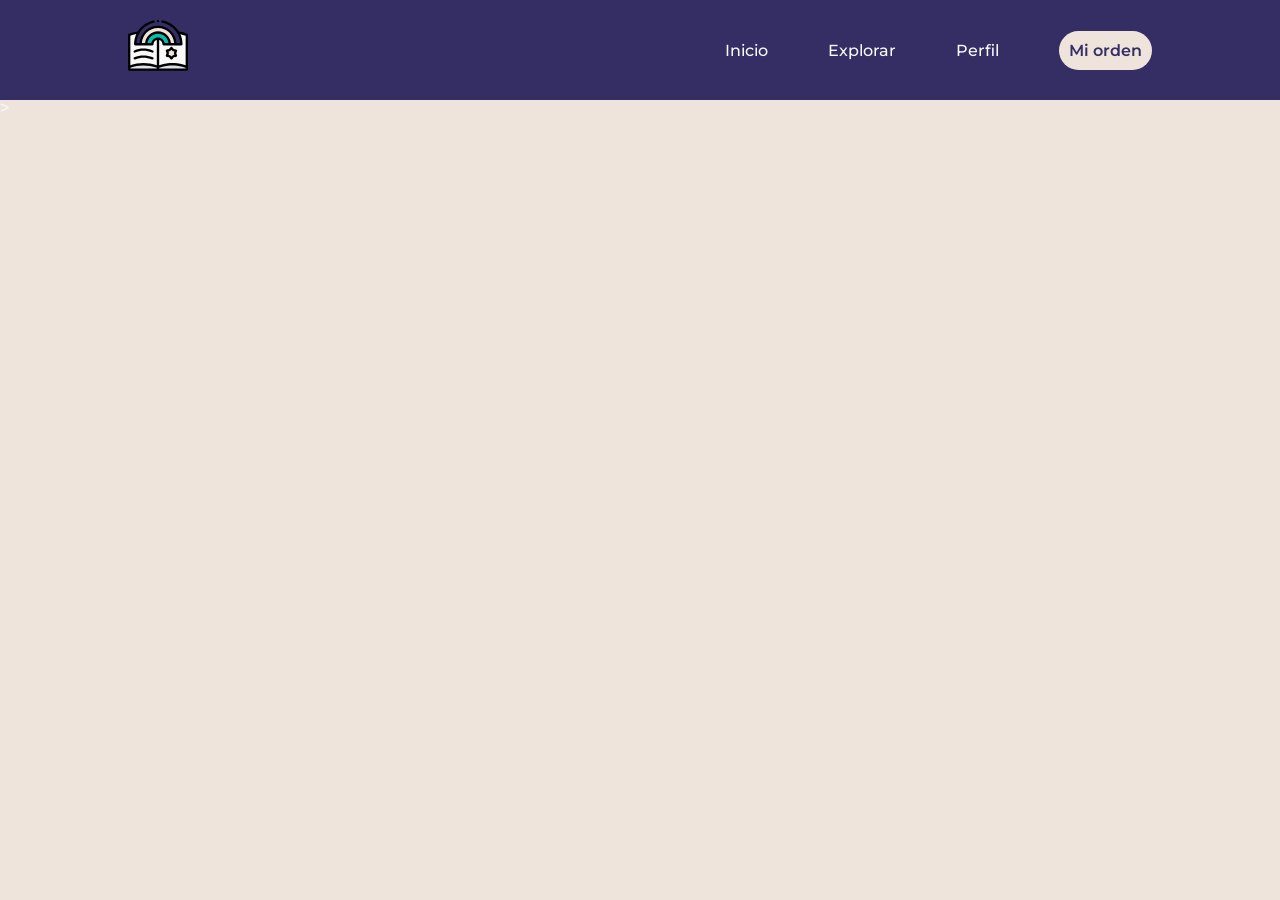
==== mi-orden.html @ 9488af2a "Mi Orden" ====
<!DOCTYPE html>
<html lang="es">
    <head>
        <meta charset="UTF-8">
        <meta name="viewport" content="width=device-width, initial-scale=1.0">
        <title>Bookish</title>
        <link rel="icon" href="./favicon.svg" />
        <link rel="stylesheet" href="./styles/globals.css">
        <link rel="stylesheet" href="./styles/header.css">
        <link rel="stylesheet" href="./styles/main.css">
        <link rel="preconnect" href="https://fonts.gstatic.com">
        <link href="https://fonts.googleapis.com/css2?family=Montserrat:wght@500;600;700&display=swap" rel="stylesheet">
    </head>
    <body>
        <header>
            <img src="./favicon.svg" alt="logo" height="60px"/>
            <nav class="navWrapper">
                <ul>
                    <li class="navItem">Inicio</li>
                    <li class="navItem">Explorar</li>
                    <li class="navItem">Perfil</li>
                    <li class="navItem itemSelected"><a href="./mi-orden.html">Mi orden</a></li>
                </ul>
            </nav>
        </header>
        <main>
            <section></section>>
        </main>
        <script src="./scripts/index.js"></script>
        <script src="./scripts/objeto.js"></script>
    </body>
</html>
---- styles/globals.css ----
:root{
    --blanco: #F9F9F9;
    --aguamarina: #05BDA8;
    --crema: #EFE4DC;
    --gris: #DEE0EA;
    --violeta-oscuro: #342E65;
    --negro: #000000;
}

html,
body {
  padding: 0;
  margin: 0;
  font-family: -apple-system, BlinkMacSystemFont, Segoe UI, Roboto, Oxygen,
    Ubuntu, Cantarell, Fira Sans, Droid Sans, Helvetica Neue, sans-serif;
  background-color: var(--crema);
  color: var(--blanco);
}

main{
  position: absolute;
  top: 69px;
  right: 0;
  width: 100vw;
}

a{
  color: inherit;
  text-decoration: none;
}
@media only screen and (min-width: 1024px){
  main{
      top: 99px;
  }
}
---- styles/header.css ----
header{
    width: 88vw;
    height: 70px;
    background: var(--violeta-oscuro) 0% 0% no-repeat padding-box;
    position: fixed;
    z-index: 100;
    top: 0;
    padding: 0 6vw;
    display: flex;
    align-items: center;
    justify-content: space-between;
}

.navWrapper{
    display: -webkit-box;
    display: -ms-flexbox;
    display: flex;
    width: inherit;
    -webkit-box-pack: end;
        -ms-flex-pack: end;
            justify-content: flex-end;
    -webkit-box-align: center;
        -ms-flex-align: center;
            align-items: center;
    -webkit-column-gap: 60px;
       -moz-column-gap: 60px;
            column-gap: 60px;
}

.navWrapper > ul {
    display: contents;
    list-style: none;
    padding: 0;
}

.navItem{
    font-family: 'Montserrat';
    font-weight: 500;
}

.itemSelected{
    background-color: var(--crema);
    color: var(--violeta-oscuro);
    padding: 10px;
    border-radius: 50px;
    font-weight: 600;
}

@media only screen and (min-width: 1024px){
    header{
        height: 100px;
        width: 80vw;
        padding: 0 10vw;
    }
}
---- styles/main.css ----
.mainTitle{
    color: var(--crema);
    position: absolute;
    top: 20px;
    left: 6vw;
    font-size: 72px;
    font-weight: bold;
    margin: 0;
}

.mainSubtitle{
    color: var(--crema);
    top: 100px;
    position: absolute;
    left: 8vw;
    font-weight: 400;
}

.mostPopular{
    width: 88vw;
    margin: 0 auto;
}
.mostPopular > h3 {
    color: var(--aguamarina);
    font-size: 30px;
}

@media only screen and (min-width: 1024px){
    .mainTitle, .mainSubtitle{
        left: 10vw;
    }
    .mostPopular{
        width: 80vw;
    }
}
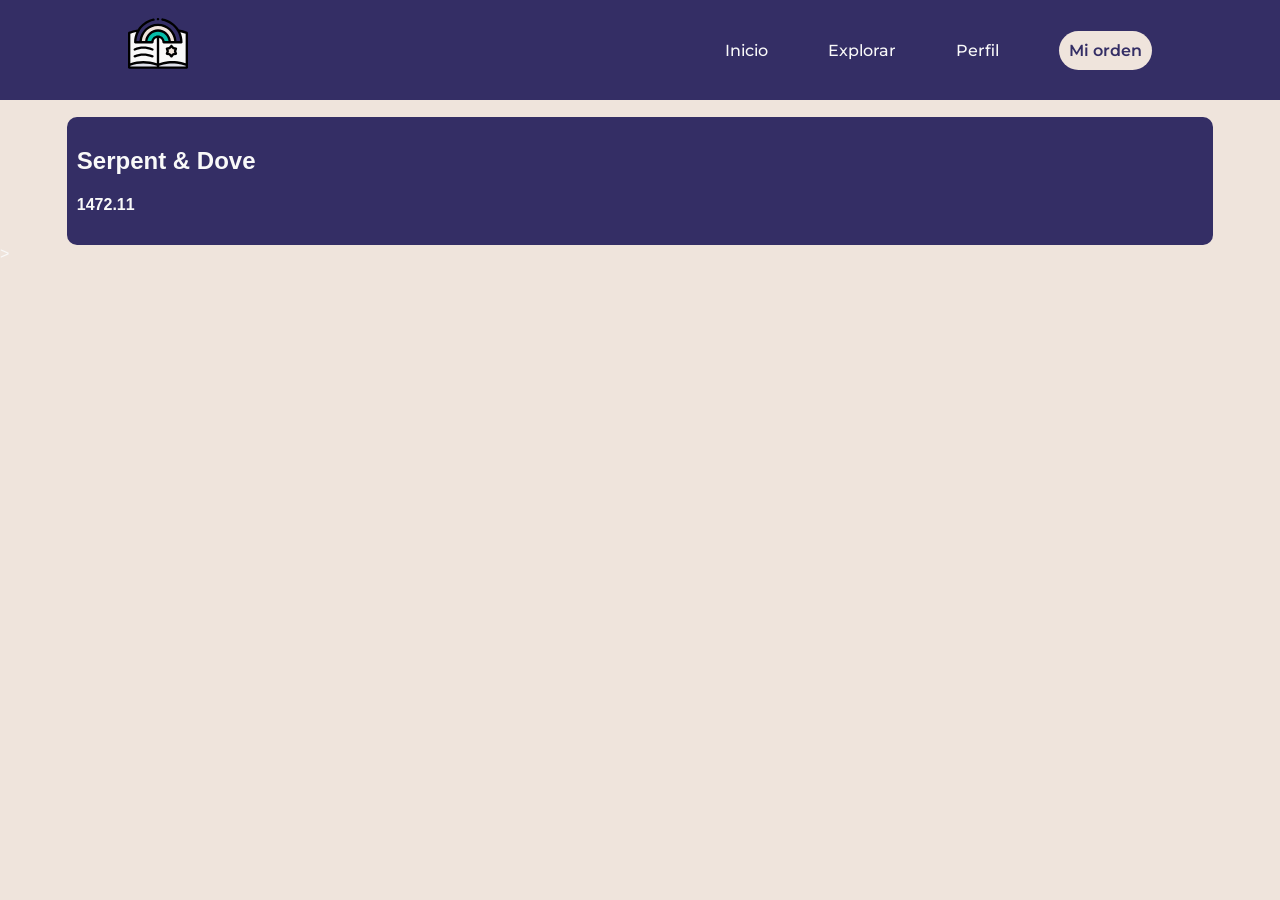
==== commit fe94c19e: "Desafio 4 - Interactuar con HTML" ====
--- a/mi-orden.html
+++ b/mi-orden.html
@@ -13,7 +13,7 @@
     </head>
     <body>
         <header>
-            <img src="./favicon.svg" alt="logo" height="60px"/>
+            <a href="./index.html"><img src="./favicon.svg" alt="logo" height="60px"/></a>
             <nav class="navWrapper">
                 <ul>
                     <li class="navItem">Inicio</li>
@@ -24,9 +24,13 @@
             </nav>
         </header>
         <main>
-            <section></section>>
+            <br/>
+            <section class="sectionContainer">
+                <div id="cartContainer"></div>
+            </section>>
         </main>
-        <script src="./scripts/index.js"></script>
-        <script src="./scripts/objeto.js"></script>
+        <script defer src="./scripts/clsBook.js"></script>
+        <script defer src="./scripts/clsCart.js"></script>
+        <script defer src="./scripts/mi-orden.js"></script>
     </body>
 </html>
--- a/styles/main.css
+++ b/styles/main.css
@@ -16,13 +16,32 @@
     font-weight: 400;
 }
 
-.mostPopular{
+.sectionContainer{
     width: 88vw;
     margin: 0 auto;
+    padding: 10px;
+    background-color: var(--violeta-oscuro);
+    border-radius: 10px;
 }
-.mostPopular > h3 {
-    color: var(--aguamarina);
+
+.sectionContainer > h3 {
+    color: var(--crema);
     font-size: 30px;
+}
+
+#popularContainer{
+    display: -webkit-box;
+    display: -ms-flexbox;
+    display: flex;
+    -webkit-column-gap: 20px;
+       -moz-column-gap: 20px;
+            column-gap: 20px;
+    row-gap: 20px;
+    -ms-flex-wrap: wrap;
+        flex-wrap: wrap;
+    -webkit-box-pack: center;
+        -ms-flex-pack: center;
+            justify-content: center;
 }
 
 @media only screen and (min-width: 1024px){
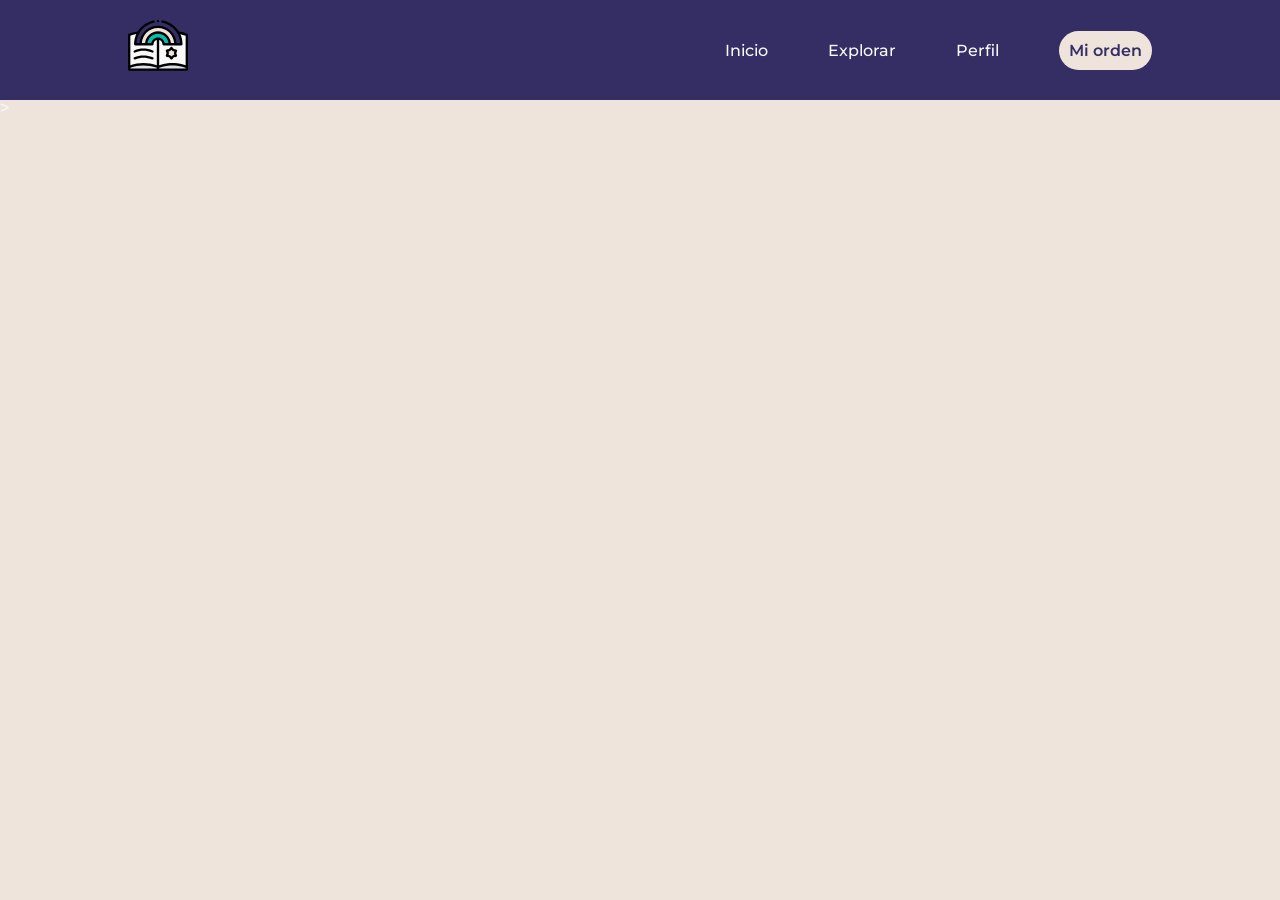
==== commit a3296a1c: "Desafio 4 - Interactuar con HTML" ====
--- a/mi-orden.html
+++ b/mi-orden.html
@@ -13,7 +13,7 @@
     </head>
     <body>
         <header>
-            <a href="./index.html"><img src="./favicon.svg" alt="logo" height="60px"/></a>
+            <img src="./favicon.svg" alt="logo" height="60px"/>
             <nav class="navWrapper">
                 <ul>
                     <li class="navItem">Inicio</li>
@@ -24,13 +24,9 @@
             </nav>
         </header>
         <main>
-            <br/>
-            <section class="sectionContainer">
-                <div id="cartContainer"></div>
-            </section>>
+            <section></section>>
         </main>
-        <script defer src="./scripts/clsBook.js"></script>
-        <script defer src="./scripts/clsCart.js"></script>
-        <script defer src="./scripts/mi-orden.js"></script>
+        <script src="./scripts/index.js"></script>
+        <script src="./scripts/objeto.js"></script>
     </body>
 </html>
--- a/styles/main.css
+++ b/styles/main.css
@@ -16,32 +16,13 @@
     font-weight: 400;
 }
 
-.sectionContainer{
+.mostPopular{
     width: 88vw;
     margin: 0 auto;
-    padding: 10px;
-    background-color: var(--violeta-oscuro);
-    border-radius: 10px;
 }
-
-.sectionContainer > h3 {
-    color: var(--crema);
+.mostPopular > h3 {
+    color: var(--aguamarina);
     font-size: 30px;
-}
-
-#popularContainer{
-    display: -webkit-box;
-    display: -ms-flexbox;
-    display: flex;
-    -webkit-column-gap: 20px;
-       -moz-column-gap: 20px;
-            column-gap: 20px;
-    row-gap: 20px;
-    -ms-flex-wrap: wrap;
-        flex-wrap: wrap;
-    -webkit-box-pack: center;
-        -ms-flex-pack: center;
-            justify-content: center;
 }
 
 @media only screen and (min-width: 1024px){
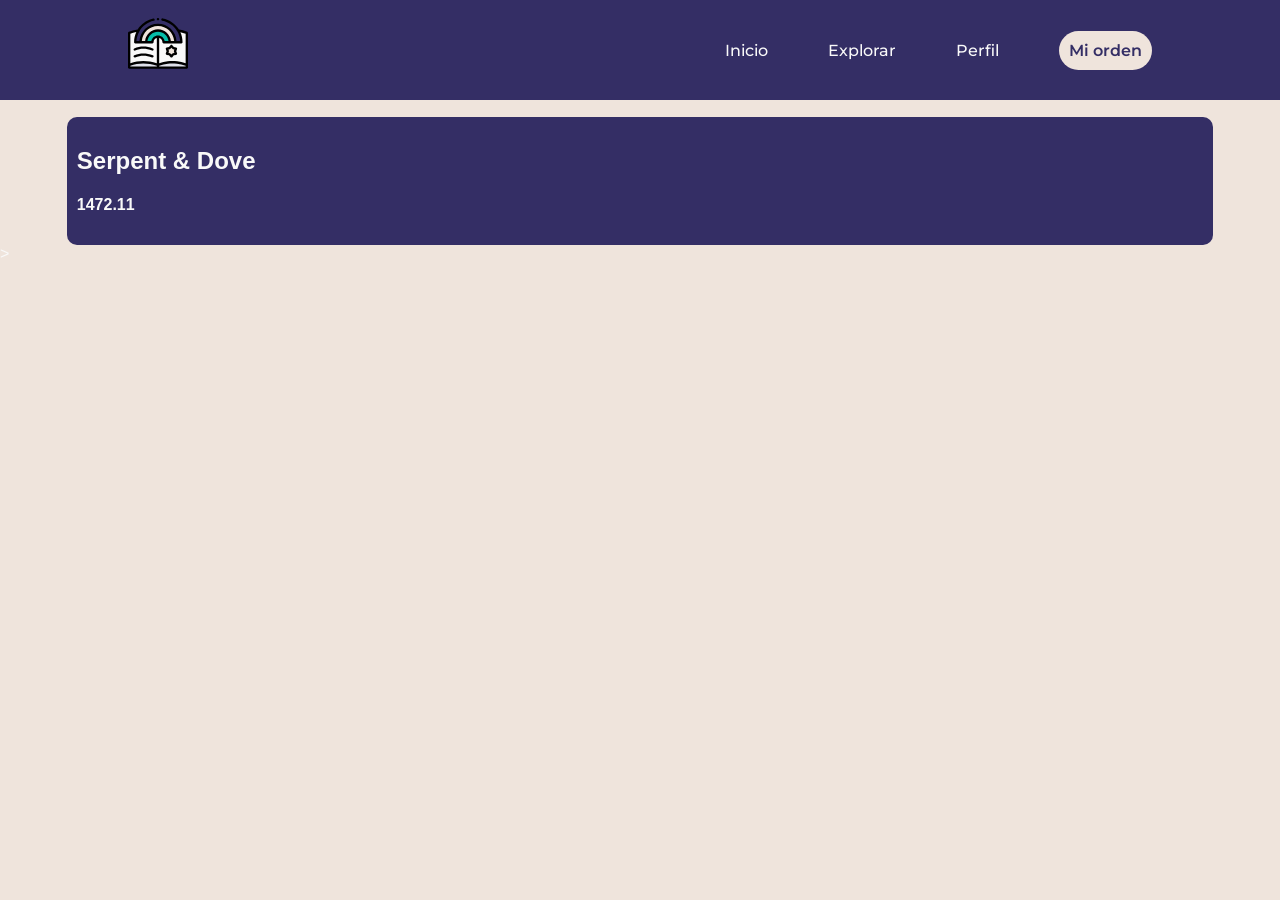
==== commit 483e8251: "Desafio 4 - Interactuar con HTML" ====
--- a/mi-orden.html
+++ b/mi-orden.html
@@ -13,7 +13,7 @@
     </head>
     <body>
         <header>
-            <img src="./favicon.svg" alt="logo" height="60px"/>
+            <a href="./index.html"><img src="./favicon.svg" alt="logo" height="60px"/></a>
             <nav class="navWrapper">
                 <ul>
                     <li class="navItem">Inicio</li>
@@ -24,9 +24,13 @@
             </nav>
         </header>
         <main>
-            <section></section>>
+            <br/>
+            <section class="sectionContainer">
+                <div id="cartContainer"></div>
+            </section>>
         </main>
-        <script src="./scripts/index.js"></script>
-        <script src="./scripts/objeto.js"></script>
+        <script defer src="./scripts/clsBook.js"></script>
+        <script defer src="./scripts/clsCart.js"></script>
+        <script defer src="./scripts/mi-orden.js"></script>
     </body>
 </html>
--- a/styles/main.css
+++ b/styles/main.css
@@ -16,13 +16,32 @@
     font-weight: 400;
 }
 
-.mostPopular{
+.sectionContainer{
     width: 88vw;
     margin: 0 auto;
+    padding: 10px;
+    background-color: var(--violeta-oscuro);
+    border-radius: 10px;
 }
-.mostPopular > h3 {
-    color: var(--aguamarina);
+
+.sectionContainer > h3 {
+    color: var(--crema);
     font-size: 30px;
+}
+
+#popularContainer{
+    display: -webkit-box;
+    display: -ms-flexbox;
+    display: flex;
+    -webkit-column-gap: 20px;
+       -moz-column-gap: 20px;
+            column-gap: 20px;
+    row-gap: 20px;
+    -ms-flex-wrap: wrap;
+        flex-wrap: wrap;
+    -webkit-box-pack: center;
+        -ms-flex-pack: center;
+            justify-content: center;
 }
 
 @media only screen and (min-width: 1024px){
